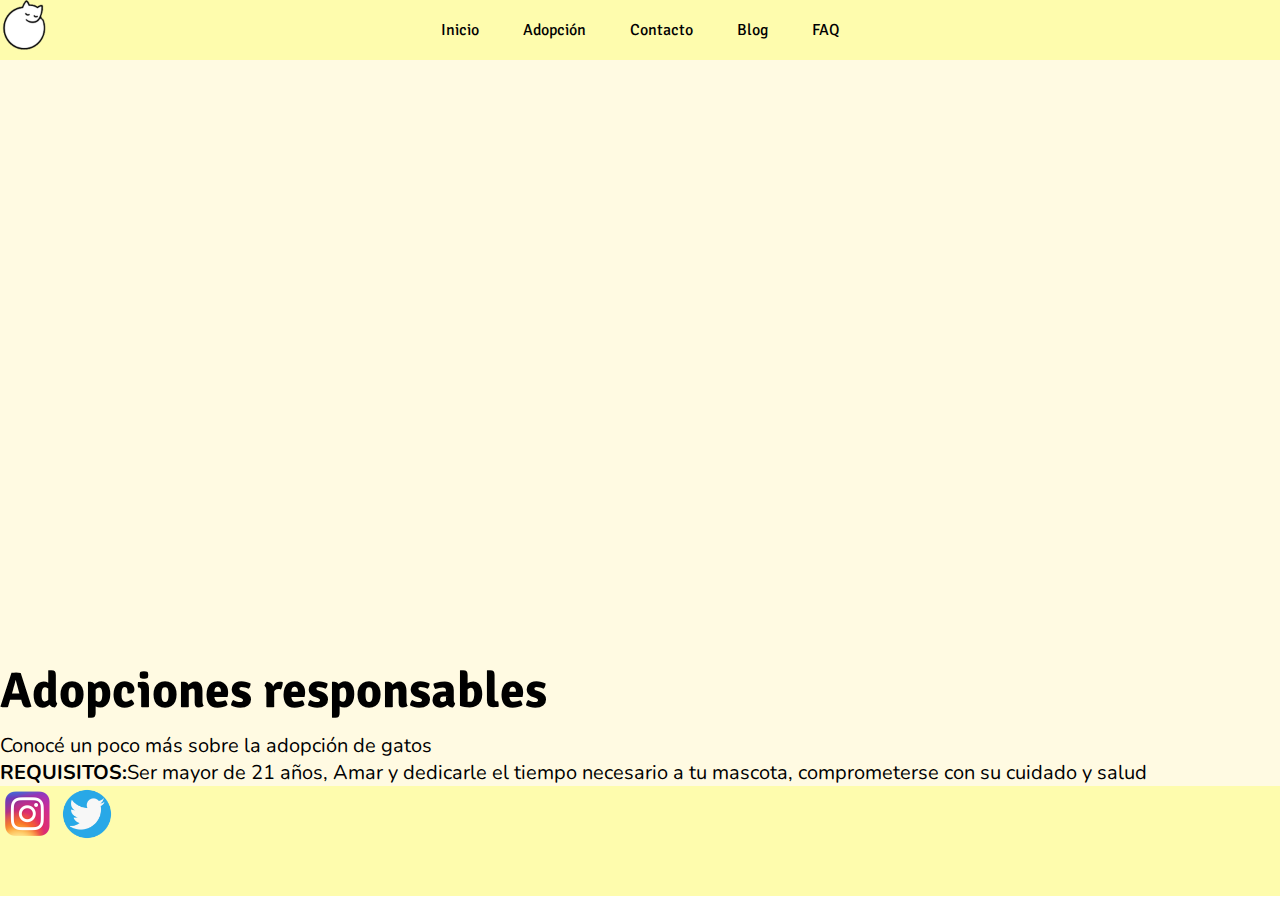
==== index.html @ ff89c2e7 "first commit" ====
<!DOCTYPE html>
<html lang="en">
<head>
    <meta charset="UTF-8">
    <meta http-equiv="X-UA-Compatible" content="IE=edge">
    <meta name="viewport" content="width=device-width, initial-scale=1.0">
    <link rel="stylesheet" href="style.css">
    <link rel="preconnect" href="https://fonts.googleapis.com">
    <link rel="preconnect" href="https://fonts.gstatic.com" crossorigin>
    <link href="https://fonts.googleapis.com/css2?family=Signika:wght@600&display=swap" rel="stylesheet">
    <link rel="preconnect" href="https://fonts.googleapis.com">
    <link rel="preconnect" href="https://fonts.gstatic.com" crossorigin>
    <link href="https://fonts.googleapis.com/css2?family=Nunito:wght@500&display=swap" rel="stylesheet">
    <title>Inicio</title>
</head>
<body>
    <header>
        <a href="index.html"><img src="Imagenes\gato3.png" alt="Logo"></a>
        <nav class="navbar">
            <ul>
                <li><a href="index.html">Inicio</a></li>
                <li><a href="adopcion.html">Adopción</a></li>
                <li><a href="contacto.html">Contacto</a></li>
                <li><a href="blog.html">Blog</a></li>
                <li><a href="faq.html">FAQ</a></li>
            </ul>
        </nav>
    </header>
    <main> 
        <section class="section1">
            <div class="section1-video">
                <video src="Videos\gatito3.mp4" autoplay muted loop></video>
            </div>
        </div>
        </section>
        <section class="section2">
            <div class="section2-box">
                <div class="section2-box-text">
                    <h2>Adopciones responsables</h2>
                    <p>Conocé un poco más sobre la adopción de gatos<br><strong>REQUISITOS:</strong>Ser mayor de 21 años, Amar y dedicarle el tiempo necesario a tu mascota, comprometerse con su cuidado y salud</p>
                </div>
            </div>
        </section>
    </main>    
    <footer>
        <div class="redes">
            <a href="https://www.instagram.com/_tomi017_/?igshid=YmMyMTA2M2Y%3D" target="_blank">
                <img src="Imagenes\instagram.png" alt="Instagram logo">
            </a>
            <a href="" target="">
                <img src="Imagenes\twitter.png" alt="Twitter logo">
            </a>
        </div>
    </footer>
</body>
</html>
---- style.css ----
* {
    padding: 0;
    margin: 0;
}

a:link, a:visited, a:active {
    text-decoration: none;
    color: black;
}

main {
    height: 83%;
    background-color: #FFFAE2;
}

header a img {
    height: 50px;
    width: 50px;
    position: absolute;
}

.navbar {
    background-color: #FEFCAD;
    width: 100%;
}

.navbar ul {
    list-style: none;
    text-align: center;
    font-family: 'Signika', sans-serif;
}

.navbar ul li {
    display: inline-block;
    padding: 20px;
}

.section1 {
    height: 75%;

}

.section1-video {
    height: 600px;
    position: relative;
    overflow: hidden;
}

.section1-video video {
    width: 100%;
}

.section2 {
   height: 25%;
}

.section2-box-text  h2{
    font-family: 'Signika', sans-serif;
    font-size: 50px;
}

.section2-box-text p {
    font-family: 'Nunito', sans-serif;
    font-size: 20px;
    padding-top: 10px;
}

.redes {
    background-color: #FEFCAD;
    height: 110px;
}

.redes a img {
    height: 50px;
    width: 50px;
    padding: 2.5px;
    
}

.form {
    font-family: 'Nunito', sans-serif;
}

.title-contacto {
    font-size: 25px;
    padding-bottom: 10px;
}

.faq {
    font-family: 'Nunito', sans-serif;
    width: 50%;
    float: left;
}

.faq section {
    height: 33.3%;
}

.faq h2 {
    font-size: 35px;
    padding-bottom: 10px;
}

.faq p {
    font-size: 18px;
}

.faq-img {
    height: 800px;
    width: 50%;
    display: grid;
    place-content: center;
}

.faq-img img {
    height: 700px;
    width: 700px;

}

.grid-container {
    display: grid;
    grid-template-columns: 25% 25% 25% 25%;
    grid-template-rows: 400px 400px 400px 400px;
    column-gap: 10px;
    row-gap: 0px;
}

.grid-item {
    font-family: 'Nunito', sans-serif;
    font-size: 15px;
}

.grid-item img {
    height: 300px;
    width: 310px;
    margin: 10px;
    margin-bottom: 0;
}

.grid-item_info {
    margin-left: 10px;
}

.grid-item_info button {
    background-color: bisque;
}

@media screen and (max-width:600px) {
    .grid-container {
        width: 100%;
        display: block;
    }

    .faq-img img {
        height: 0;
        width: 0;
    }
}

.container {
    height: 50%;
    margin: 0;
}

.con-container {
    height: 100%;
}


.col-md-3 {
    padding-bottom: 10px;
    font-family: Nunito;
}

.col-md-3 img {
    width: 100%;
}
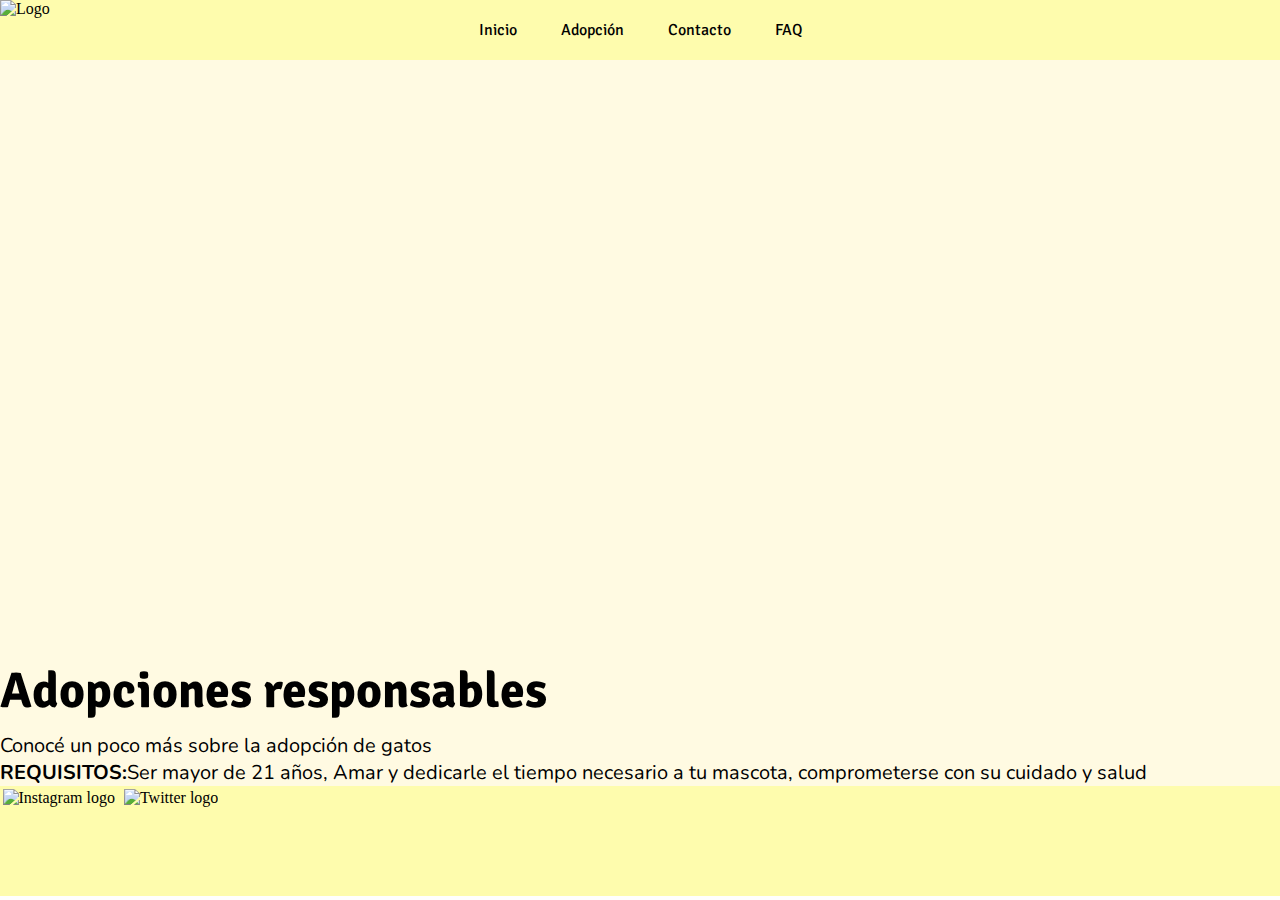
==== commit d499a73c: "first commit" ====
--- a/index.html
+++ b/index.html
@@ -4,7 +4,8 @@
     <meta charset="UTF-8">
     <meta http-equiv="X-UA-Compatible" content="IE=edge">
     <meta name="viewport" content="width=device-width, initial-scale=1.0">
-    <link rel="stylesheet" href="style.css">
+    <meta name="description" content="Adopción de gatitos">
+    <link rel="stylesheet" href="css\styles.css">
     <link rel="preconnect" href="https://fonts.googleapis.com">
     <link rel="preconnect" href="https://fonts.gstatic.com" crossorigin>
     <link href="https://fonts.googleapis.com/css2?family=Signika:wght@600&display=swap" rel="stylesheet">
@@ -15,13 +16,12 @@
 </head>
 <body>
     <header>
-        <a href="index.html"><img src="Imagenes\gato3.png" alt="Logo"></a>
+        <a href="index.html"><img src="imagenes\gato3.png" alt="Logo"></a>
         <nav class="navbar">
             <ul>
                 <li><a href="index.html">Inicio</a></li>
                 <li><a href="adopcion.html">Adopción</a></li>
                 <li><a href="contacto.html">Contacto</a></li>
-                <li><a href="blog.html">Blog</a></li>
                 <li><a href="faq.html">FAQ</a></li>
             </ul>
         </nav>
@@ -29,7 +29,7 @@
     <main> 
         <section class="section1">
             <div class="section1-video">
-                <video src="Videos\gatito3.mp4" autoplay muted loop></video>
+                <video src="videos\gatito3.mp4" autoplay muted loop></video>
             </div>
         </div>
         </section>
@@ -45,10 +45,10 @@
     <footer>
         <div class="redes">
             <a href="https://www.instagram.com/_tomi017_/?igshid=YmMyMTA2M2Y%3D" target="_blank">
-                <img src="Imagenes\instagram.png" alt="Instagram logo">
+                <img src="imagenes\instagram.png" alt="Instagram logo">
             </a>
             <a href="" target="">
-                <img src="Imagenes\twitter.png" alt="Twitter logo">
+                <img src="imagenes\twitter.png" alt="Twitter logo">
             </a>
         </div>
     </footer>
